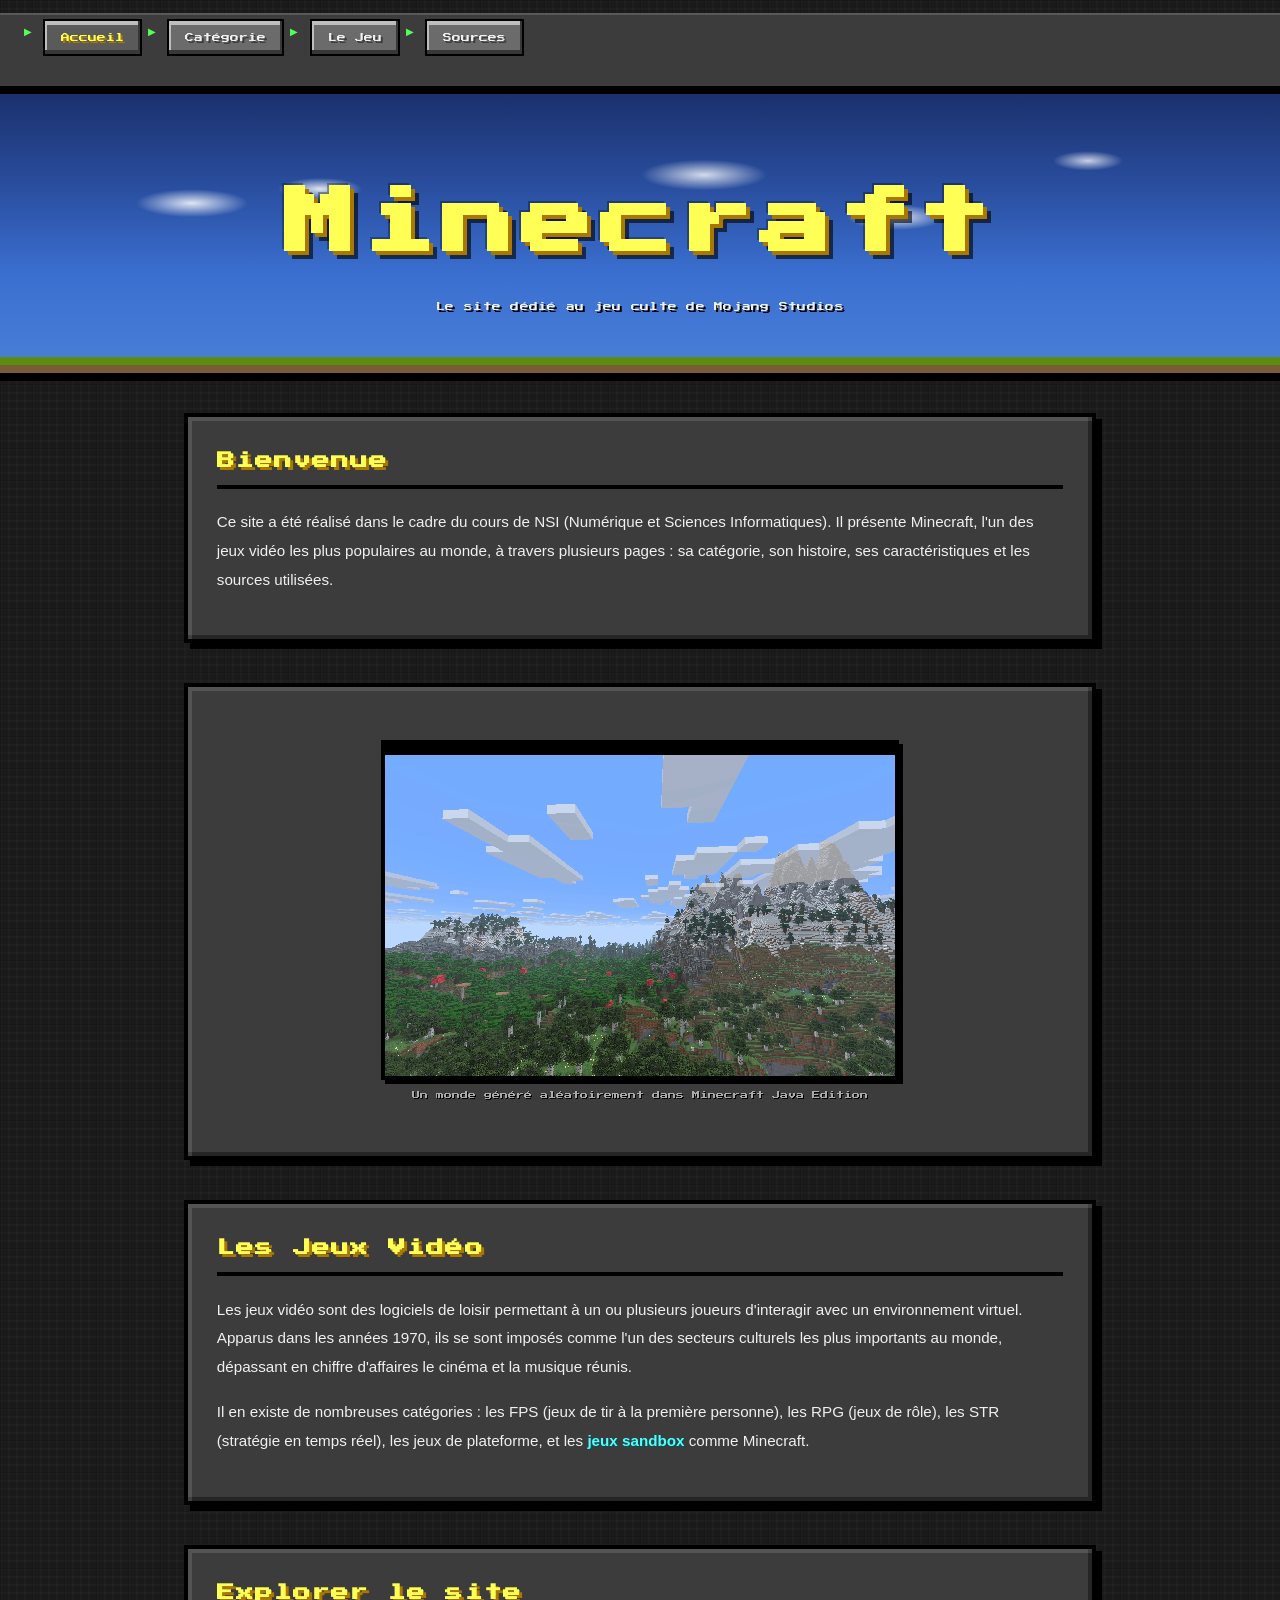
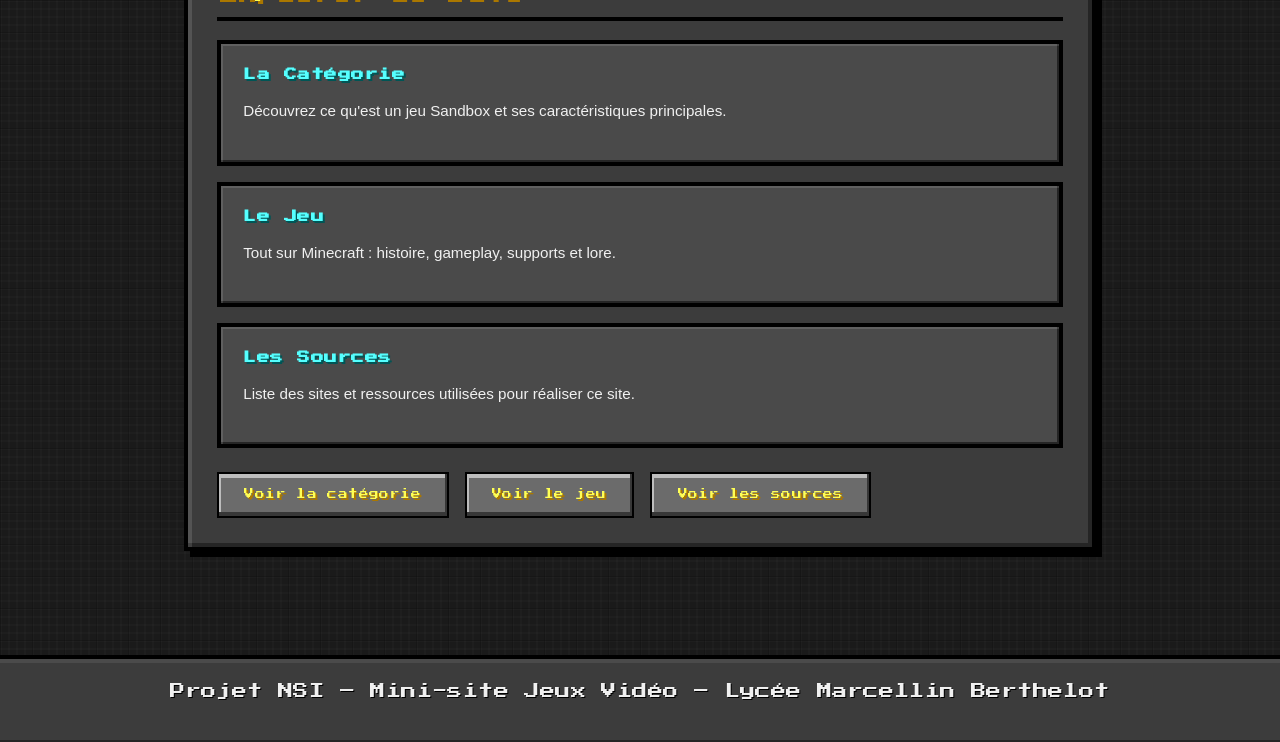
==== minecraft/page/index.html @ b54a3142 "Add files via upload" ====
<!DOCTYPE html>
<html lang="fr">

<head>
    <meta charset="UTF-8">
    <!-- Permet un affichage correct sur mobile -->
    <meta name="viewport" content="width=device-width, initial-scale=1.0">
    <title>Minecraft – Accueil</title>
    <!-- Lien vers la feuille de style externe -->
    <link rel="stylesheet" href="../styles/style.css">
</head>

<body>

    <!-- NAVIGATION : présente sur toutes les pages, reste collée en haut (sticky) -->
    <nav>
        <ul>
            <li><a href="index.html" class="actif">Accueil</a></li>
            <li><a href="categorie.html">Catégorie</a></li>
            <li><a href="jeu.html">Le Jeu</a></li>
            <li><a href="sources.html">Sources</a></li>
        </ul>
    </nav>

    <!-- EN-TÊTE : titre principal de la page -->
    <header>
        <h1>Minecraft</h1>
        <p>Le site dédié au jeu culte de Mojang Studios</p>
    </header>

    <!-- CONTENU PRINCIPAL -->
    <main>

        <!-- Section introduction -->
        <section>
            <h2>Bienvenue</h2>
            <p>
                Ce site a été réalisé dans le cadre du cours de NSI (Numérique et Sciences
                Informatiques). Il présente Minecraft, l'un des jeux vidéo les plus populaires
                au monde, à travers plusieurs pages : sa catégorie, son histoire, ses
                caractéristiques et les sources utilisées.
            </p>
        </section>

        <!-- Image d'introduction -->
        <section>
            <div class="image-bloc">
                <!-- Remplace le src par ton image dans le dossier images/ -->
                <img src="../images/paysage.jpg" alt="Paysage Minecraft avec montagnes et forêt">
                <p>Un monde généré aléatoirement dans Minecraft Java Edition</p>
            </div>
        </section>

        <!-- Présentation rapide des jeux vidéo -->
        <section>
            <h2>Les Jeux Vidéo</h2>
            <p>
                Les jeux vidéo sont des logiciels de loisir permettant à un ou plusieurs
                joueurs d'interagir avec un environnement virtuel. Apparus dans les années 1970,
                ils se sont imposés comme l'un des secteurs culturels les plus importants au monde,
                dépassant en chiffre d'affaires le cinéma et la musique réunis.
            </p>
            <p>
                Il en existe de nombreuses catégories : les FPS (jeux de tir à la première personne),
                les RPG (jeux de rôle), les STR (stratégie en temps réel), les jeux de plateforme,
                et les <strong>jeux sandbox</strong> comme Minecraft.
            </p>
        </section>

        <!-- Cartes de navigation vers les autres pages -->
        <section>
            <h2>Explorer le site</h2>

            <div class="carte">
                <h3>La Catégorie</h3>
                <p>Découvrez ce qu'est un jeu Sandbox et ses caractéristiques principales.</p>
            </div>

            <div class="carte">
                <h3>Le Jeu</h3>
                <p>Tout sur Minecraft : histoire, gameplay, supports et lore.</p>
            </div>

            <div class="carte">
                <h3>Les Sources</h3>
                <p>Liste des sites et ressources utilisées pour réaliser ce site.</p>
            </div>

            <!-- Boutons de navigation rapide -->
            <div class="boutons-nav">
                <a href="categorie.html" class="bouton">Voir la catégorie</a>
                <a href="jeu.html" class="bouton">Voir le jeu</a>
                <a href="sources.html" class="bouton">Voir les sources</a>
            </div>
        </section>

    </main>

    <!-- PIED DE PAGE -->
    <footer>
        <p>Projet NSI – Mini-site Jeux Vidéo – Lycée Marcellin Berthelot</p>
    </footer>

</body>
</html>
---- minecraft/styles/style.css ----
/* ========================================
   style.css – Thème Minecraft Pixel Art
   Site Minecraft – Projet NSI
   ======================================== */

@import url('https://fonts.googleapis.com/css2?family=Press+Start+2P&display=swap');

/* --- Variables Minecraft --- */
:root {
    --mc-bg:          #1A1A1A;
    --mc-stone:       #7F7F7F;
    --mc-dark:        #3C3C3C;
    --mc-inv:         #6B6B6B;
    --mc-inv-dark:    #373737;
    --mc-inv-light:   #BDBDBD;
    --mc-grass:       #55FF55;
    --mc-grass-dark:  #2A7F2A;
    --mc-yellow:      #FFFF55;
    --mc-yellow-dark: #AA7700;
    --mc-aqua:        #55FFFF;
    --mc-white:       #F0F0F0;
    --mc-shadow:      #3C3C3C;
    --mc-dirt:        #7A5C3A;
    --mc-sky:         #3A72D0;
    --police-pixel:   'Press Start 2P', monospace;
    --police-texte:   'Segoe UI', Arial, sans-serif;
}

/* --- Reset --- */
* {
    margin: 0;
    padding: 0;
    box-sizing: border-box;
}

/* --- Corps – fond pierre avec grille de blocs --- */
body {
    background-color: var(--mc-bg);
    color: var(--mc-white);
    font-family: var(--police-texte);
    font-size: 1rem;
    line-height: 1.8;
    background-image:
        linear-gradient(rgba(0,0,0,0.25) 1px, transparent 1px),
        linear-gradient(90deg, rgba(0,0,0,0.25) 1px, transparent 1px),
        linear-gradient(rgba(255,255,255,0.02) 2px, transparent 2px),
        linear-gradient(90deg, rgba(255,255,255,0.02) 2px, transparent 2px);
    background-size: 32px 32px, 32px 32px, 8px 8px, 8px 8px;
}

/* ========================================
   NAVIGATION – style bouton Minecraft
   ======================================== */
nav {
    position: sticky;
    top: 0;
    background: #3C3C3C;
    border-bottom: 4px solid #000;
    z-index: 100;
    padding: 0 1rem;
    box-shadow:
        0 4px 0 #000,
        inset 0 2px 0 rgba(255,255,255,0.15);
}

nav ul {
    list-style: none;
    display: flex;
    gap: 6px;
    padding: 6px 0;
}

nav ul li a {
    display: block;
    padding: 0.55rem 1rem;
    color: var(--mc-white);
    text-decoration: none;
    font-family: var(--police-pixel);
    font-size: 0.55rem;
    letter-spacing: 0;
    text-shadow: 2px 2px 0 var(--mc-shadow);
    background: var(--mc-inv);
    border: 2px solid #000;
    box-shadow:
        inset -2px -4px 0 var(--mc-inv-dark),
        inset 2px 4px 0 var(--mc-inv-light);
    transition: filter 0.1s, color 0.1s;
}

nav ul li a:hover {
    filter: brightness(1.25);
    color: var(--mc-yellow);
    text-shadow: 2px 2px 0 var(--mc-yellow-dark);
}

nav ul li a.actif {
    color: var(--mc-yellow);
    text-shadow: 2px 2px 0 var(--mc-yellow-dark);
    background: #5A5A5A;
}

/* ========================================
   HEADER – ciel Minecraft avec titre doré
   ======================================== */
header {
    background: linear-gradient(180deg,
        #1A2F6A 0%,
        #2A4FA0 35%,
        #3A6FD0 65%,
        #4A80D8 100%
    );
    padding: 5rem 2rem 3.5rem;
    text-align: center;
    position: relative;
    overflow: hidden;
    border-bottom: 8px solid #000;
}

/* Nuages pixelisés */
header::before {
    content: '';
    position: absolute;
    inset: 0;
    background-image:
        radial-gradient(ellipse 80px 20px at 15% 40%, rgba(255,255,255,0.85) 0%, transparent 70%),
        radial-gradient(ellipse 60px 16px at 25% 35%, rgba(255,255,255,0.85) 0%, transparent 70%),
        radial-gradient(ellipse 90px 22px at 55% 30%, rgba(255,255,255,0.8) 0%, transparent 70%),
        radial-gradient(ellipse 70px 18px at 70% 45%, rgba(255,255,255,0.85) 0%, transparent 70%),
        radial-gradient(ellipse 50px 14px at 85% 25%, rgba(255,255,255,0.75) 0%, transparent 70%);
    pointer-events: none;
}

/* Bande herbe/terre en bas du header */
header::after {
    content: '';
    position: absolute;
    bottom: 0;
    left: 0;
    right: 0;
    height: 16px;
    background: linear-gradient(to bottom,
        #5C8C10 0px,
        #5C8C10 8px,
        #7A5C3A 8px,
        #7A5C3A 16px
    );
    image-rendering: pixelated;
}

header h1 {
    font-family: var(--police-pixel);
    font-size: clamp(2rem, 8vw, 4.5rem);
    letter-spacing: 0.1em;
    color: var(--mc-yellow);
    text-shadow:
        4px 4px 0 var(--mc-yellow-dark),
        8px 8px 0 rgba(0,0,0,0.6),
        -2px -2px 0 rgba(0,0,0,0.3);
    position: relative;
    z-index: 1;
    margin-bottom: 1.2rem;
    line-height: 1.5;
}

header p {
    color: var(--mc-white);
    font-family: var(--police-pixel);
    font-size: 0.55rem;
    text-shadow: 2px 2px 0 #000;
    max-width: 600px;
    margin: 0 auto;
    position: relative;
    z-index: 1;
    line-height: 2.2;
    letter-spacing: 0.03em;
}

/* ========================================
   CONTENU PRINCIPAL
   ======================================== */
main {
    max-width: 960px;
    margin: 0 auto;
    padding: 2rem 1.5rem;
}

/* Sections = panneaux inventaire/coffre */
section {
    background: #3C3C3C;
    border: 4px solid #000;
    box-shadow:
        inset 4px 4px 0 rgba(255,255,255,0.12),
        inset -4px -4px 0 #252525,
        6px 6px 0 #000;
    padding: 1.8rem;
    margin-bottom: 2.5rem;
}

/* --- Titres H2 – style étiquette Minecraft --- */
h2 {
    font-family: var(--police-pixel);
    font-size: clamp(0.8rem, 2.5vw, 1.1rem);
    color: var(--mc-yellow);
    text-shadow: 3px 3px 0 var(--mc-yellow-dark);
    margin: 0 0 1.2rem;
    padding-bottom: 0.7rem;
    border-bottom: 4px solid #000;
    letter-spacing: 0.06em;
    line-height: 1.6;
}

h3 {
    font-family: var(--police-pixel);
    font-size: clamp(0.6rem, 1.8vw, 0.8rem);
    color: var(--mc-grass);
    text-shadow: 2px 2px 0 var(--mc-grass-dark);
    margin: 1.4rem 0 0.7rem;
    letter-spacing: 0.04em;
    line-height: 1.8;
}

/* --- Paragraphes --- */
p {
    margin-bottom: 1rem;
    color: var(--mc-white);
    font-size: 0.95rem;
    line-height: 1.9;
}

strong {
    color: var(--mc-aqua);
    text-shadow: 1px 1px 0 #005555;
}

/* --- Listes --- */
ul, ol {
    margin: 0.8rem 0 1rem 0.5rem;
    list-style: none;
}

li {
    margin-bottom: 0.5rem;
    font-size: 0.95rem;
    padding-left: 1.2rem;
    position: relative;
}

li::before {
    content: '▶';
    color: var(--mc-grass);
    font-size: 0.6rem;
    position: absolute;
    left: 0;
    top: 0.25rem;
}

/* ========================================
   IMAGES – rendu pixelisé, cadre bloc
   ======================================== */
img {
    max-width: 100%;
    height: auto;
    display: block;
    border: 4px solid #000;
    image-rendering: pixelated;
    margin: 1rem 0;
    box-shadow:
        inset 2px 2px 0 rgba(255,255,255,0.1),
        inset -2px -2px 0 rgba(0,0,0,0.4),
        4px 4px 0 #000;
}

.image-bloc {
    text-align: center;
    margin: 1.5rem 0;
}

.image-bloc img {
    margin: 0 auto;
    max-height: 340px;
    object-fit: cover;
}

.image-bloc p {
    font-family: var(--police-pixel);
    font-size: 0.5rem;
    color: #AAAAAA;
    margin-top: 0.5rem;
    text-shadow: 1px 1px 0 #000;
}

.grille-images {
    display: grid;
    grid-template-columns: repeat(3, 1fr);
    gap: 8px;
    margin: 1.5rem 0;
}

.grille-images img {
    width: 100%;
    height: 200px;
    object-fit: cover;
    margin: 0;
}

/* ========================================
   VIDÉO
   ======================================== */
video {
    width: 100%;
    max-width: 640px;
    display: block;
    margin: 1rem auto;
    border: 4px solid #000;
    box-shadow: 4px 4px 0 #000;
}

/* ========================================
   TABLEAU – style grille inventaire
   ======================================== */
table {
    width: 100%;
    border-collapse: collapse;
    margin: 1rem 0;
    font-size: 0.9rem;
    border: 4px solid #000;
}

th, td {
    padding: 0.6rem 0.8rem;
    border: 2px solid #000;
    text-align: left;
}

th {
    background: #5A5A5A;
    color: var(--mc-yellow);
    font-family: var(--police-pixel);
    font-size: 0.55rem;
    text-shadow: 1px 1px 0 var(--mc-yellow-dark);
    text-transform: uppercase;
    letter-spacing: 0.06em;
    box-shadow: inset 0 2px 0 rgba(255,255,255,0.1);
}

tr:nth-child(even) td {
    background-color: rgba(255,255,255,0.04);
}

tr:hover td {
    background-color: rgba(255,255,0,0.06);
}

/* ========================================
   CARTES
   ======================================== */
.carte {
    background: #4A4A4A;
    border: 4px solid #000;
    box-shadow:
        inset 2px 2px 0 rgba(255,255,255,0.12),
        inset -2px -2px 0 #252525;
    padding: 1.2rem 1.4rem;
    margin-bottom: 1rem;
}

.carte:hover {
    background: #555555;
    filter: brightness(1.05);
}

.carte h3 {
    margin-top: 0;
    color: var(--mc-aqua);
    text-shadow: 2px 2px 0 #005555;
}

/* ========================================
   BOUTONS – style bouton Minecraft
   ======================================== */
.boutons-nav {
    display: flex;
    gap: 1rem;
    flex-wrap: wrap;
    margin-top: 1.5rem;
}

.bouton {
    display: inline-block;
    padding: 0.75rem 1.6rem;
    background: var(--mc-inv);
    color: var(--mc-yellow);
    text-decoration: none;
    font-family: var(--police-pixel);
    font-size: 0.6rem;
    text-shadow: 2px 2px 0 var(--mc-yellow-dark);
    border: 2px solid #000;
    box-shadow:
        inset -2px -4px 0 var(--mc-inv-dark),
        inset 2px 4px 0 var(--mc-inv-light);
    border-radius: 0;
    letter-spacing: 0.04em;
    transition: filter 0.1s;
}

.bouton:hover {
    filter: brightness(1.25);
    color: var(--mc-white);
    text-shadow: 2px 2px 0 #555;
}

/* ========================================
   PAGE SOURCES
   ======================================== */
.sources-liste {
    list-style: none;
    margin-left: 0;
}

.sources-liste li {
    padding: 0.6rem 0;
    border-bottom: 2px solid #000;
}

.sources-liste li::before {
    content: '▶';
    color: var(--mc-grass);
}

.sources-liste a {
    color: var(--mc-aqua);
    text-decoration: none;
    font-weight: 600;
    transition: color 0.1s;
}

.sources-liste a:hover {
    color: var(--mc-yellow);
}

/* ========================================
   FOOTER – barre de statut Minecraft
   ======================================== */
footer {
    text-align: center;
    padding: 1.2rem 2rem;
    margin-top: 2rem;
    border-top: 4px solid #000;
    color: #AAAAAA;
    font-family: var(--police-pixel);
    font-size: 0.5rem;
    background: #3C3C3C;
    text-shadow: 1px 1px 0 #000;
    box-shadow:
        inset 0 4px 0 rgba(255,255,255,0.08),
        inset 0 -2px 0 #252525;
    letter-spacing: 0.05em;
    line-height: 2;
}

/* ========================================
   RESPONSIVE
   ======================================== */
@media (max-width: 600px) {
    header {
        padding: 3rem 1rem 2.5rem;
    }

    header h1 {
        font-size: 1.5rem;
        letter-spacing: 0.05em;
    }

    nav ul {
        flex-wrap: wrap;
        gap: 4px;
    }

    nav ul li a {
        font-size: 0.45rem;
        padding: 0.45rem 0.7rem;
    }

    section {
        padding: 1.2rem;
    }

    .grille-images {
        grid-template-columns: 1fr;
    }

    .boutons-nav {
        flex-direction: column;
    }
}

img {
  transition: transform 0.3s ease;
}
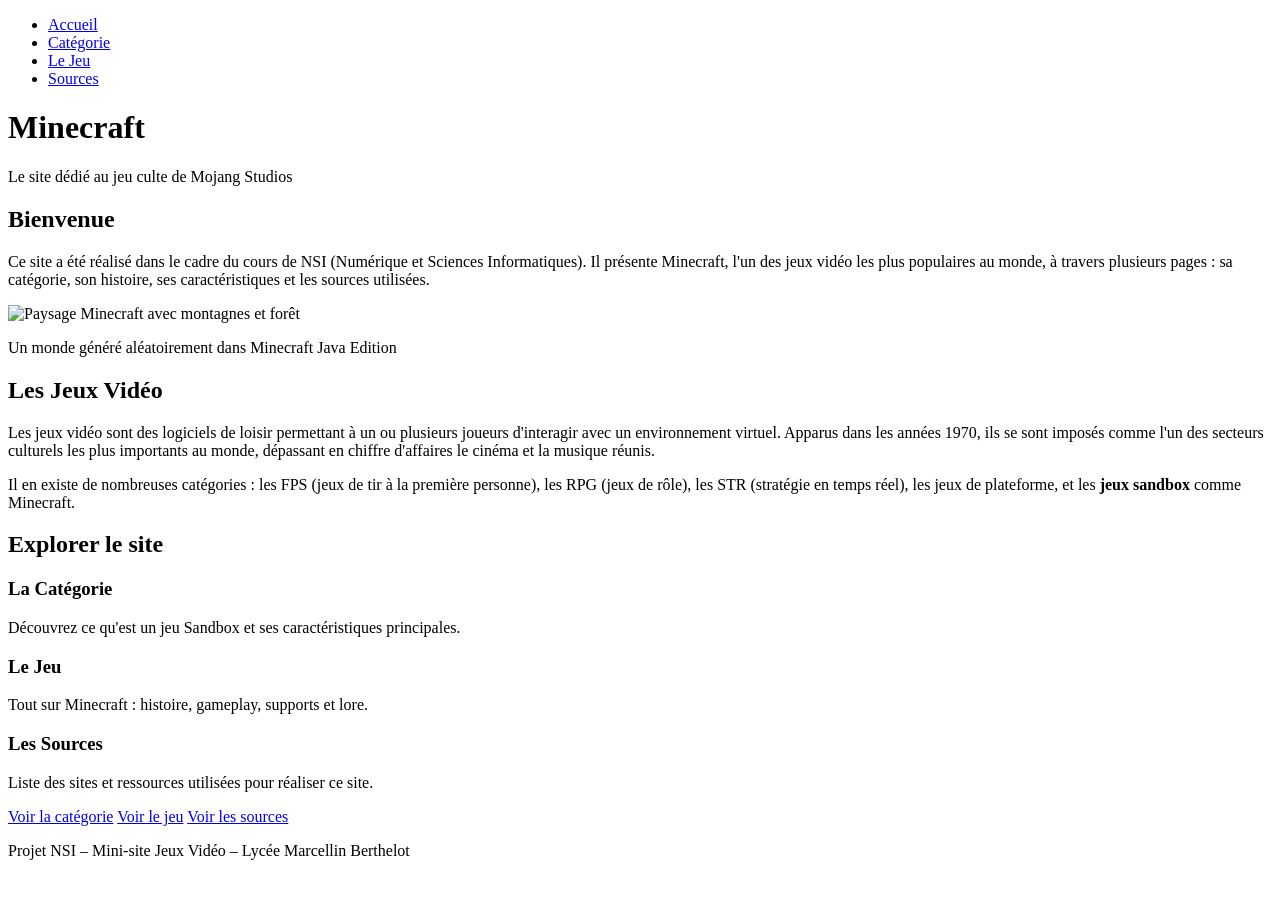
==== commit 5e778115: "Update stylesheet and image paths in index.html" ====
--- a/minecraft/page/index.html
+++ b/minecraft/page/index.html
@@ -7,7 +7,7 @@
     <meta name="viewport" content="width=device-width, initial-scale=1.0">
     <title>Minecraft – Accueil</title>
     <!-- Lien vers la feuille de style externe -->
-    <link rel="stylesheet" href="../styles/style.css">
+    <link rel="stylesheet" href="styles/style.css">
 </head>
 
 <body>
@@ -46,7 +46,7 @@
         <section>
             <div class="image-bloc">
                 <!-- Remplace le src par ton image dans le dossier images/ -->
-                <img src="../images/paysage.jpg" alt="Paysage Minecraft avec montagnes et forêt">
+                <img src="images/paysage.jpg" alt="Paysage Minecraft avec montagnes et forêt">
                 <p>Un monde généré aléatoirement dans Minecraft Java Edition</p>
             </div>
         </section>
